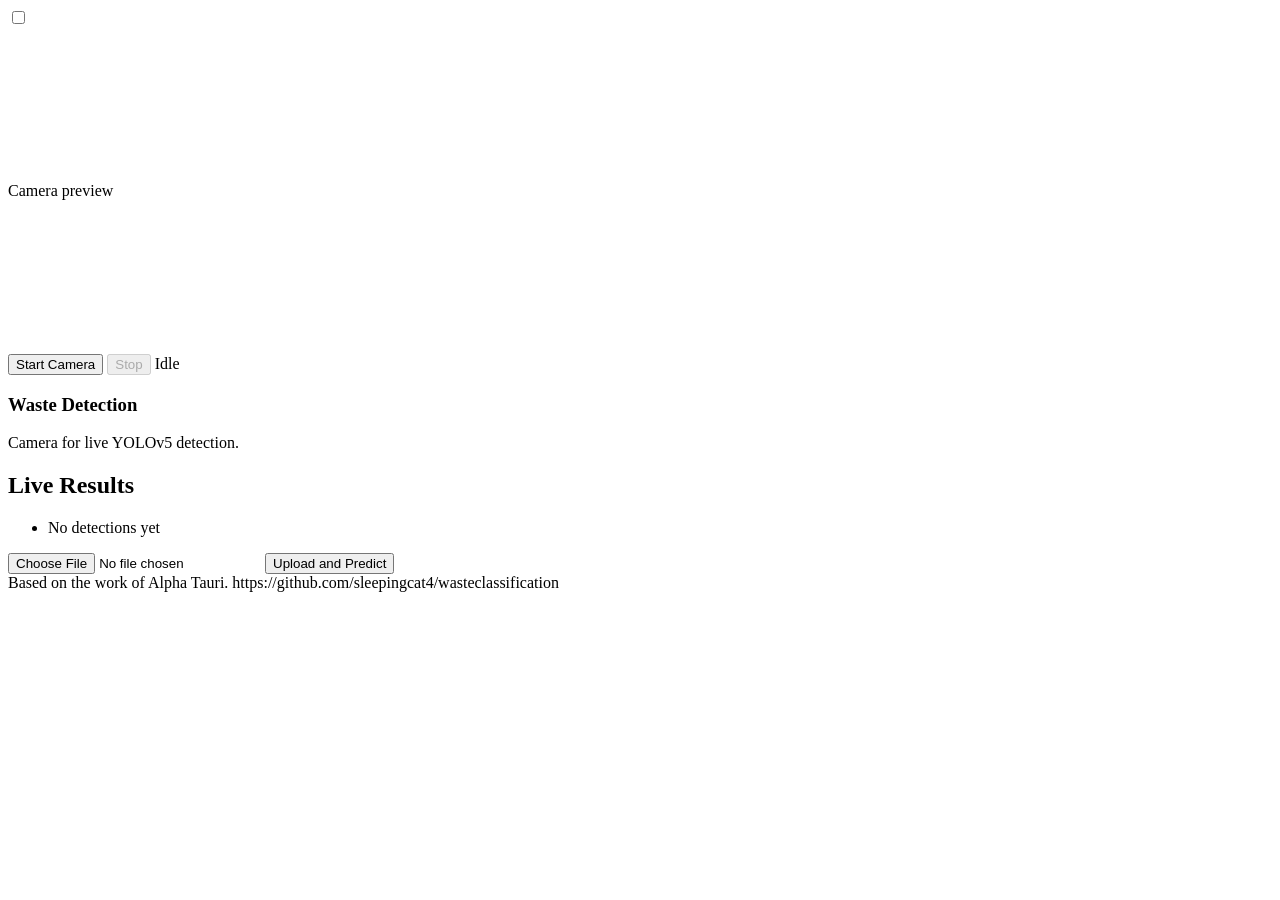
==== templates/index.html @ 351a6f56 "Initial changes" ====
<!DOCTYPE html>
<html lang="en">
<head>
    <meta charset="UTF-8">
    <meta name="viewport" content="width=device-width, initial-scale=1.0">
    <link rel="stylesheet" href="static/styles.css">
    <title>Real-time Waste Detection Vision</title>
</head>
<body>
    <header>
        <label class="switch">
            <input id="theme-toggle" type="checkbox">
            <span class="slider round"></span>
        </label>
    </header>
    <main class="app-shell">
        <section class="camera-panel">
            <div class="video-stage">
                <video id="webcam" autoplay playsinline muted></video>
                <img id="prediction" alt="Detected waste from webcam" hidden>
                <div id="camera-placeholder">Camera preview</div>
            </div>
            <canvas id="capture-canvas"></canvas>
            <div class="controls">
                <button id="start-camera" type="button">Start Camera</button>
                <button id="stop-camera" type="button" disabled>Stop</button>
                <span id="status">Idle</span>
            </div>
        </section>

        <aside class="side-panel">
            <section>
                <h1>Waste Detection</h1>
                <p>Camera for live YOLOv5 detection.</p>
            </section>

            <section class="detections">
                <h2>Live Results</h2>
                <ul id="detections-list">
                    <li>No detections yet</li>
                </ul>
            </section>

            <form method="POST" enctype="multipart/form-data" class="upload-form">
                <input type="file" name="file" accept=".jpg, .jpeg, .png">
                <input type="submit" value="Upload and Predict">
            </form>
        </aside>
    </main>
    <footer class="footer">
        Based on the work of Alpha Tauri. https://github.com/sleepingcat4/wasteclassification
    </footer>
    <div class="bubbles"></div>
    <script src="static/script.js"></script>
</body>
</html>
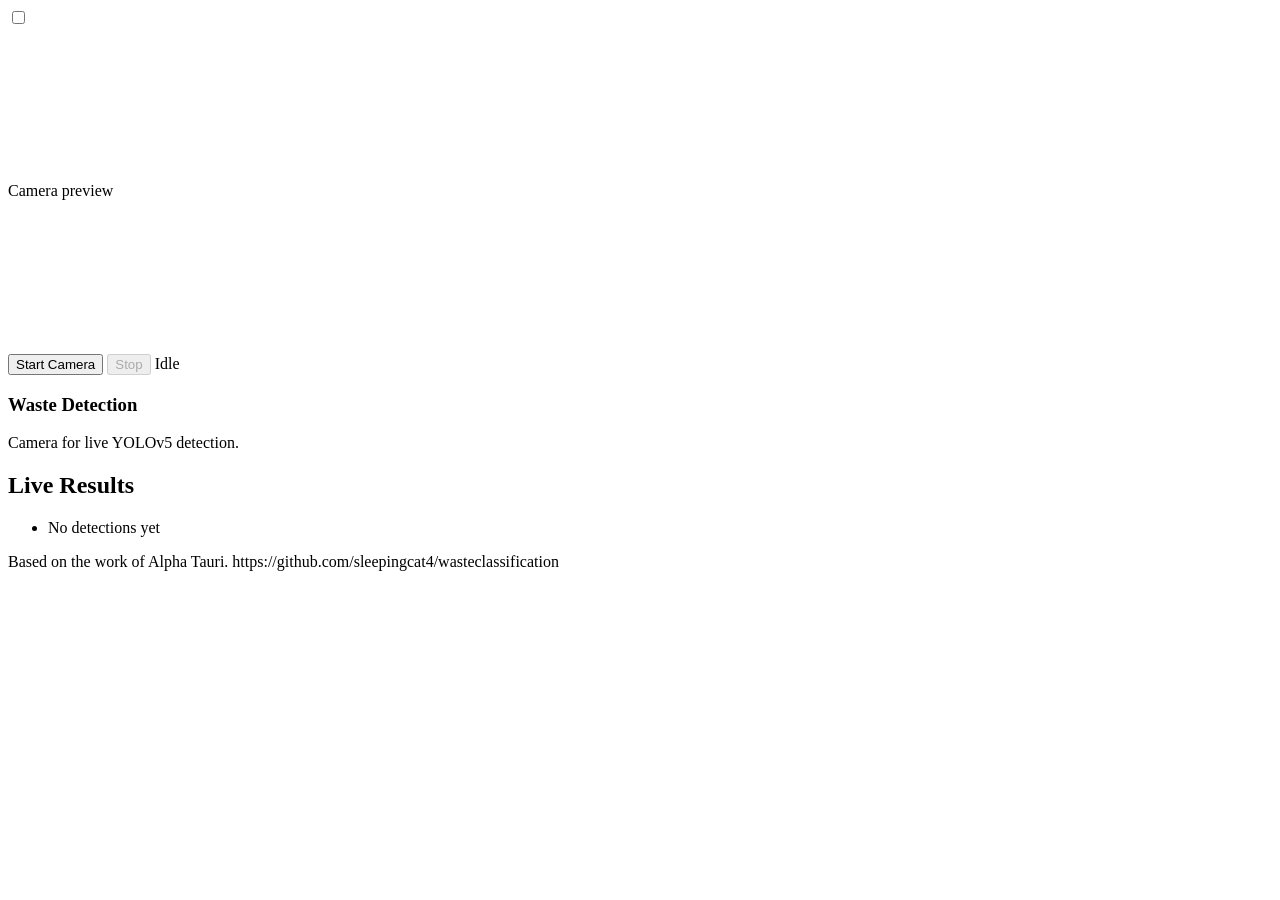
==== commit f8600283: "Removed upload structure" ====
--- a/templates/index.html
+++ b/templates/index.html
@@ -41,10 +41,6 @@
                 </ul>
             </section>
 
-            <form method="POST" enctype="multipart/form-data" class="upload-form">
-                <input type="file" name="file" accept=".jpg, .jpeg, .png">
-                <input type="submit" value="Upload and Predict">
-            </form>
         </aside>
     </main>
     <footer class="footer">
